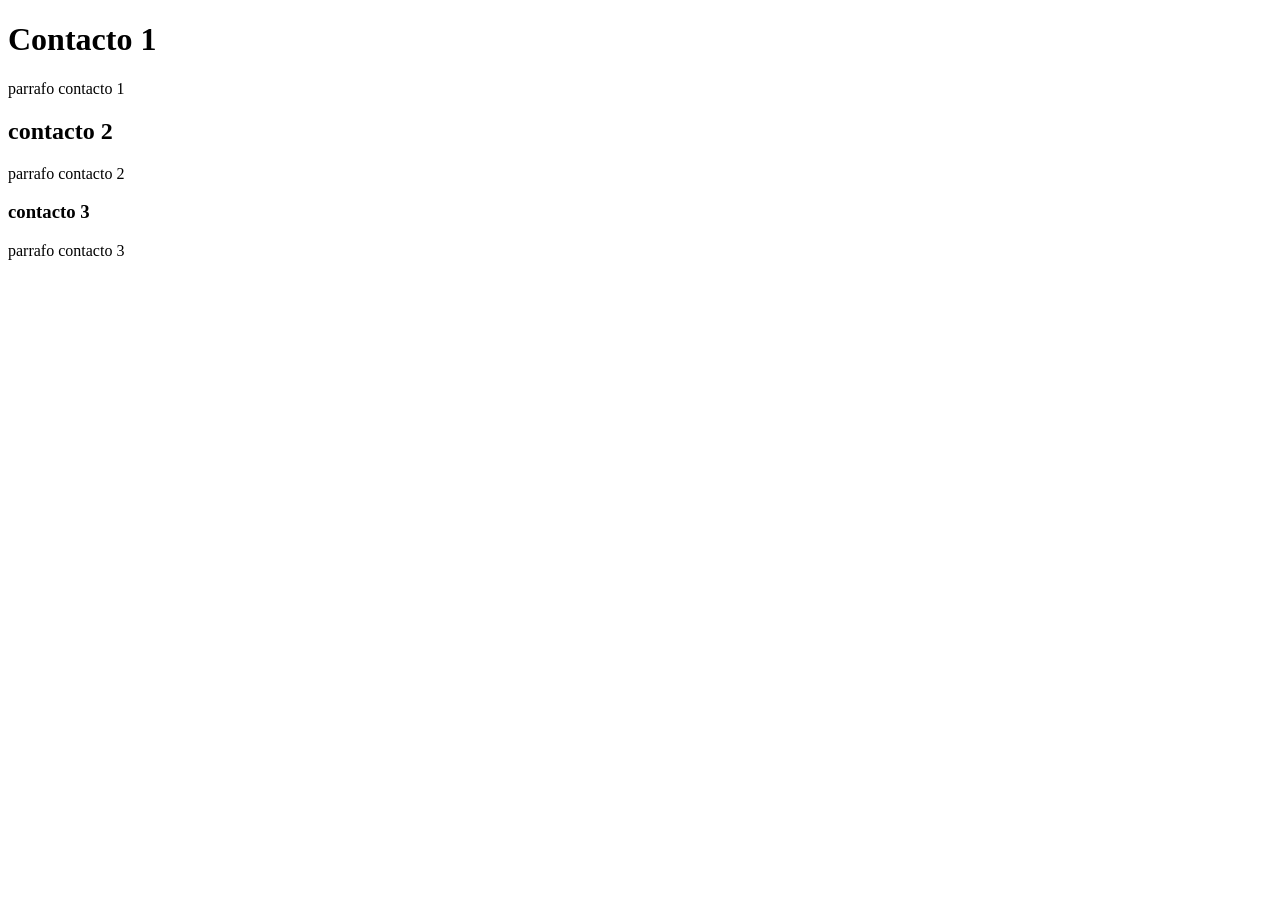
==== contactenos.html @ 4698b4a6 "Add files via upload" ====
<!DOCTYPE html>
<html lang="en">
<head>
    <meta charset="UTF-8">
    <meta name="viewport" content="width=device-width, initial-scale=1.0">
    <title>CONTACTENOS</title>
</head>
<body><h1>Contacto 1</h1>
        <p>parrafo contacto 1</p>

        <h2>contacto 2</h2>
            <p>parrafo contacto 2</p>

        <h3>contacto 3</h3>
            <p>parrafo contacto 3</p>


</body>
</html>
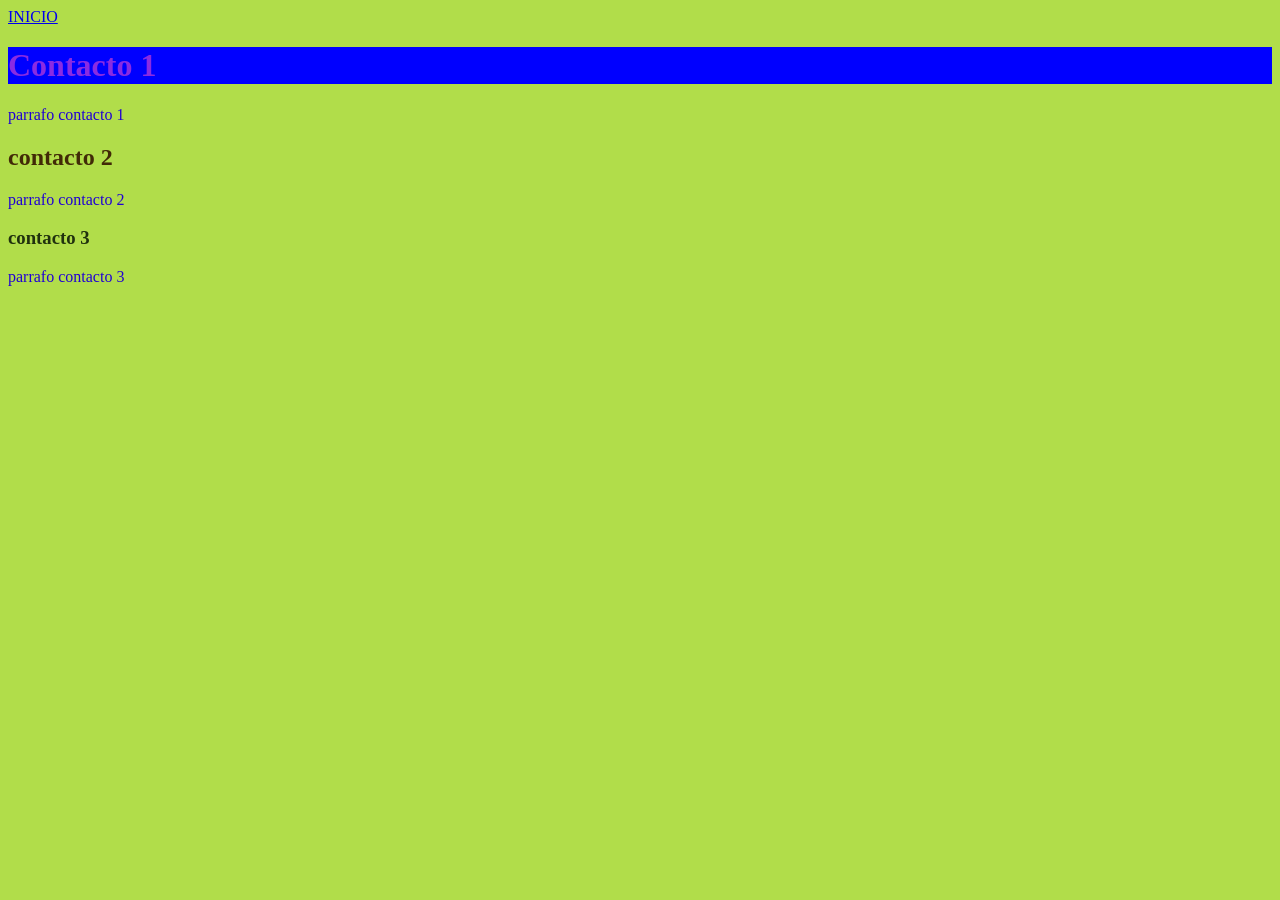
==== commit 415bcd19: "Add files via upload" ====
--- a/contactenos.html
+++ b/contactenos.html
@@ -4,7 +4,10 @@
     <meta charset="UTF-8">
     <meta name="viewport" content="width=device-width, initial-scale=1.0">
     <title>CONTACTENOS</title>
+
+    <link rel="stylesheet" href="estilos.css">
 </head>
+<a href="index.html">INICIO</a>
 <body><h1>Contacto 1</h1>
         <p>parrafo contacto 1</p>
 
--- a/estilos.css
+++ b/estilos.css
@@ -0,0 +1,19 @@
+body{background-color: rgb(177, 221, 74);
+}
+h1{background-color: blue;
+    color: blueviolet;
+}
+h2{color: rgb(65, 42, 7);
+}
+h3{color: rgb(32, 49, 14);
+}
+.secundaria{color: brown;
+}
+.parrafo2{color: darkorange; 
+    font-size: 50px;
+    font-family: cursive;
+}
+p{color: rgb(32, 0, 211);
+}
+#parrafo3{color: darksalmon;
+}
